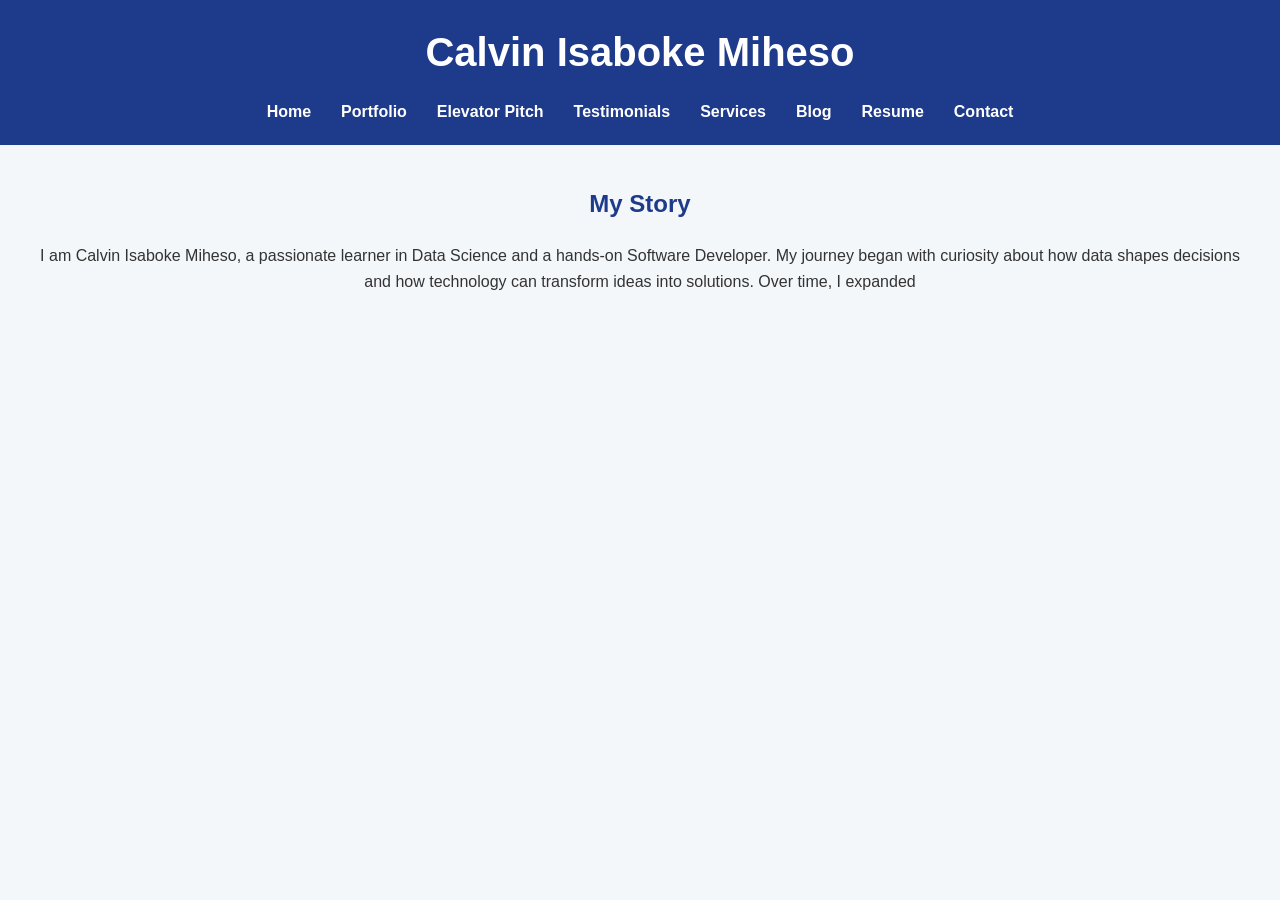
==== bio.html @ ddf6c805 "Initial commit - Portfolio site" ====
<!DOCTYPE html>
<html lang="en">
<head>
    <meta charset="UTF-8">
    <meta name="viewport" content="width=device-width, initial-scale=1.0">
    <title>Bio - Calvin Isaboke Miheso</title>
    <link rel="stylesheet" href="style.css">
</head>
<body>
    <header>
        <h1>Calvin Isaboke Miheso</h1>
        <nav>
            <ul>
                <li><a href="index.html">Home</a></li>
                <li><a href="portfolio.html">Portfolio</a></li>
                <li><a href="elevator.html">Elevator Pitch</a></li>
                <li><a href="testimonials.html">Testimonials</a></li>
                <li><a href="services.html">Services</a></li>
                <li><a href="blog.html">Blog</a></li>
                <li><a href="resume.html">Resume</a></li>
                <li><a href="contact.html">Contact</a></li>
            </ul>
        </nav>
    </header>

    <main>
        <section>
            <h2>My Story</h2>
            <p>
                I am Calvin Isaboke Miheso, a passionate learner in Data Science and a hands-on Software Developer. 
                My journey began with curiosity about how data shapes decisions and how technology can transform ideas into solutions. 
                Over time, I expanded
---- style.css ----
/* General Reset */
* {
    margin: 0;
    padding: 0;
    box-sizing: border-box;
}

/* Body Styling */
body {
    font-family: 'Roboto', Arial, sans-serif;
    line-height: 1.6;
    background-color: #f4f7fa;
    color: #333;
    padding: 0;
    margin: 0;
}

/* Header */
header {
    background: #1e3a8a; /* Deep blue */
    color: #fff;
    padding: 20px 0;
    text-align: center;
}

header h1 {
    font-size: 2.5rem;
    margin-bottom: 10px;
}

.tagline {
    font-size: 1.2rem;
    font-style: italic;
}

/* Navigation */
nav ul {
    list-style: none;
    display: flex;
    justify-content: center;
    flex-wrap: wrap;
    margin-top: 15px;
}

nav ul li {
    margin: 0 15px;
}

nav ul li a {
    text-decoration: none;
    color: #fff;
    font-weight: bold;
    transition: color 0.3s ease;
}

nav ul li a:hover {
    color: #facc15; /* Accent yellow */
}

/* Main Content */
main {
    padding: 40px;
    text-align: center;
}

main h2 {
    margin-bottom: 20px;
    color: #1e3a8a;
}

/* Footer */
footer {
    background: #1e3a8a;
    color: #fff;
    text-align: center;
    padding: 15px 0;
    margin-top: 40px;
}
/* Portfolio Grid */
.portfolio-grid {
    display: grid;
    grid-template-columns: repeat(auto-fit, minmax(250px, 1fr));
    gap: 20px;
    margin-top: 30px;
}

.portfolio-item {
    background: #fff;
    border: 1px solid #ddd;
    padding: 20px;
    border-radius: 8px;
    transition: transform 0.3s ease;
}

.portfolio-item:hover {
    transform: translateY(-5px);
    border-color: #1e3a8a;
}
/* Elevator Pitch Placeholder */
.coming-soon {
    background: #fff;
    border: 2px dashed #1e3a8a;
    padding: 30px;
    margin-top: 20px;
    border-radius: 10px;
    text-align: center;
    color: #1e3a8a;
    font-weight: bold;
}
/* Testimonials Grid */
.testimonial-grid {
    display: grid;
    grid-template-columns: repeat(auto-fit, minmax(280px, 1fr));
    gap: 20px;
    margin-top: 30px;
}

.testimonial-item {
    background: #fff;
    border: 1px solid #ddd;
    padding: 20px;
    border-radius: 8px;
    font-style: italic;
    transition: transform 0.3s ease;
}

.testimonial-item:hover {
    transform: translateY(-5px);
    border-color: #1e3a8a;
}
/* Services Grid */
.services-grid {
    display: grid;
    grid-template-columns: repeat(auto-fit, minmax(250px, 1fr));
    gap: 20px;
    margin-top: 30px;
}

.service-item {
    background: #fff;
    border: 1px solid #ddd;
    padding: 20px;
    border-radius: 8px;
    text-align: center;
    transition: transform 0.3s ease;
}

.service-item h3 {
    margin-bottom: 10px;
    color: #1e3a8a;
}

.service-item:hover {
    transform: translateY(-5px);
    border-color: #1e3a8a;
}
/* Blog Grid */
.blog-grid {
    display: grid;
    grid-template-columns: repeat(auto-fit, minmax(280px, 1fr));
    gap: 20px;
    margin-top: 30px;
}

.blog-post {
    background: #fff;
    border: 1px solid #ddd;
    padding: 20px;
    border-radius: 8px;
    transition: transform 0.3s ease;
}

.blog-post h3 {
    margin-bottom: 10px;
    color: #1e3a8a;
}

.blog-post a {
    display: inline-block;
    margin-top: 10px;
    color: #1e3a8a;
    font-weight: bold;
    text-decoration: none;
}

.blog-post a:hover {
    color: #facc15;
}

.blog-post:hover {
    transform: translateY(-5px);
    border-color: #1e3a8a;
}
/* Resume Sections */
.resume-section {
    background: #fff;
    border: 1px solid #ddd;
    padding: 20px;
    margin-bottom: 20px;
    border-radius: 8px;
}

.resume-section h3 {
    color: #1e3a8a;
    margin-bottom: 10px;
}

.resume-section ul {
    list-style: disc;
    padding-left: 20px;
    text-align: left;
}

.resume-download {
    text-align: center;
    margin-top: 20px;
}

.resume-download a {
    background: #1e3a8a;
    color: #fff;
    padding: 10px 20px;
    border-radius: 6px;
    text-decoration: none;
    font-weight: bold;
    transition: background 0.3s ease;
}

.resume-download a:hover {
    background: #facc15;
    color: #1e3a8a;
}
/* Contact Form */
.contact-form {
    max-width: 600px;
    margin: 0 auto;
    text-align: left;
    background: #fff;
    padding: 20px;
    border-radius: 8px;
    border: 1px solid #ddd;
}

.contact-form label {
    display: block;
    margin-top: 15px;
    font-weight: bold;
    color: #1e3a8a;
}

.contact-form input,
.contact-form textarea {
    width: 100%;
    padding: 10px;
    margin-top: 5px;
    border-radius: 6px;
    border: 1px solid #ccc;
    font-size: 1rem;
}

.contact-form button {
    margin-top: 20px;
    background: #1e3a8a;
    color: #fff;
    padding: 10px 20px;
    border: none;
    border-radius: 6px;
    font-weight: bold;
    cursor: pointer;
    transition: background 0.3s ease;
}

.contact-form button:hover {
    background: #facc15;
    color: #1e3a8a;
}
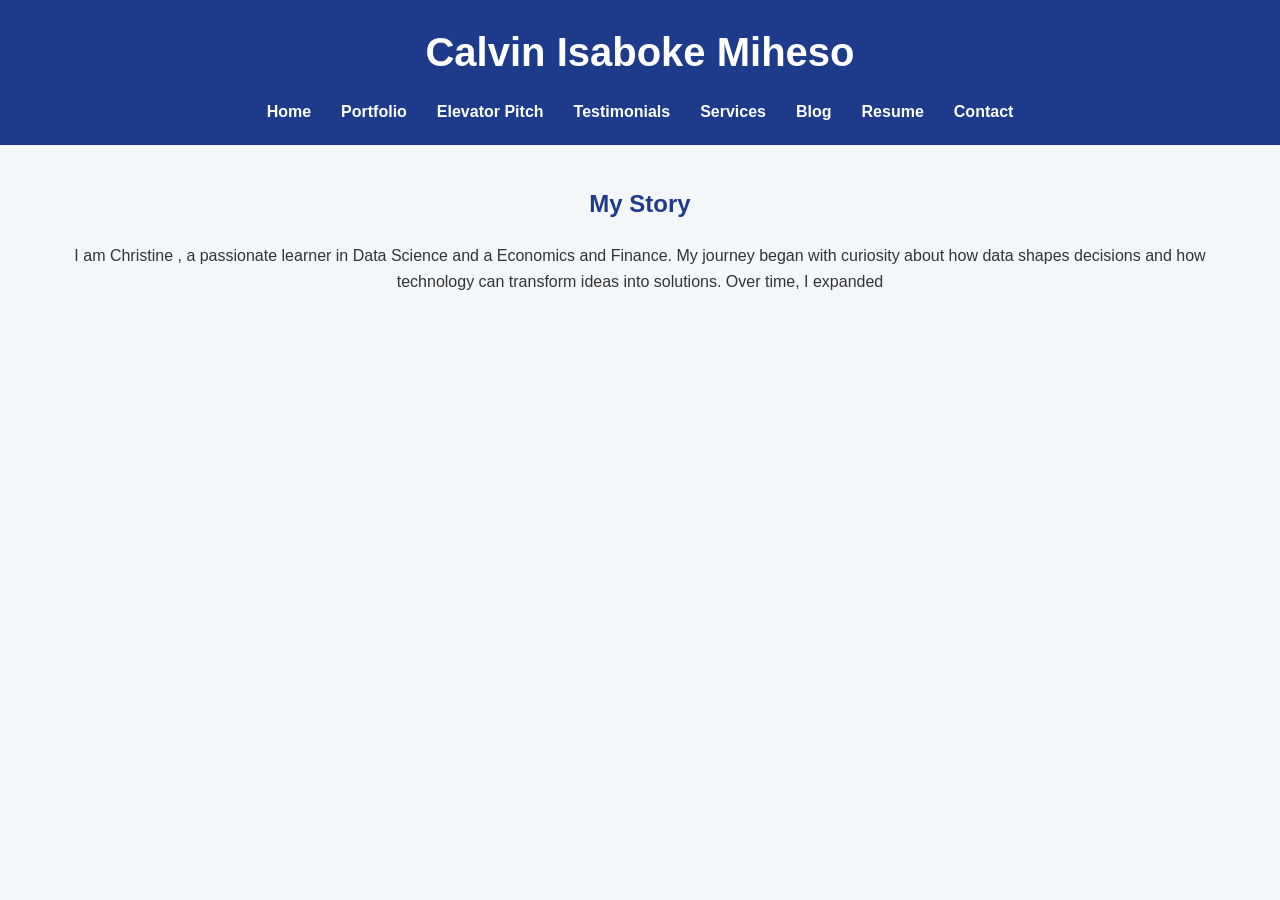
==== commit e5c5ad6d: "Initial commit - Christine-S portfolio site" ====
--- a/bio.html
+++ b/bio.html
@@ -3,7 +3,7 @@
 <head>
     <meta charset="UTF-8">
     <meta name="viewport" content="width=device-width, initial-scale=1.0">
-    <title>Bio - Calvin Isaboke Miheso</title>
+    <title>Bio - Christina Engefu</title>
     <link rel="stylesheet" href="style.css">
 </head>
 <body>
@@ -27,6 +27,6 @@
         <section>
             <h2>My Story</h2>
             <p>
-                I am Calvin Isaboke Miheso, a passionate learner in Data Science and a hands-on Software Developer. 
+                I am Christine , a passionate learner in Data Science and a Economics and Finance. 
                 My journey began with curiosity about how data shapes decisions and how technology can transform ideas into solutions. 
                 Over time, I expanded
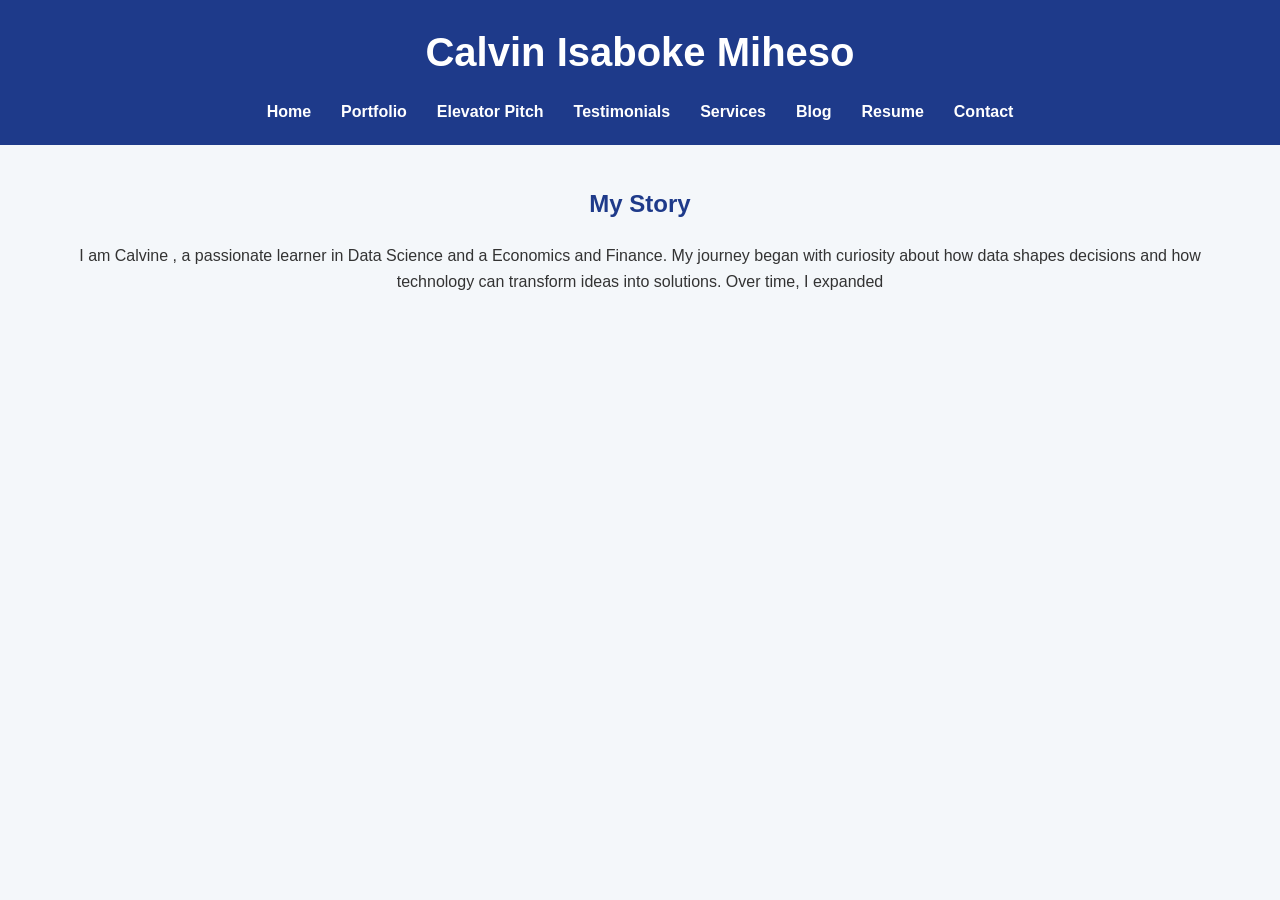
==== commit e449cd51: "Update bio.html" ====
--- a/bio.html
+++ b/bio.html
@@ -3,7 +3,7 @@
 <head>
     <meta charset="UTF-8">
     <meta name="viewport" content="width=device-width, initial-scale=1.0">
-    <title>Bio - Christina Engefu</title>
+    <title>Bio - Calvine Isaboke</title>
     <link rel="stylesheet" href="style.css">
 </head>
 <body>
@@ -27,6 +27,6 @@
         <section>
             <h2>My Story</h2>
             <p>
-                I am Christine , a passionate learner in Data Science and a Economics and Finance. 
+                I am Calvine , a passionate learner in Data Science and a Economics and Finance. 
                 My journey began with curiosity about how data shapes decisions and how technology can transform ideas into solutions. 
-                Over time, I expanded+                Over time, I expanded
